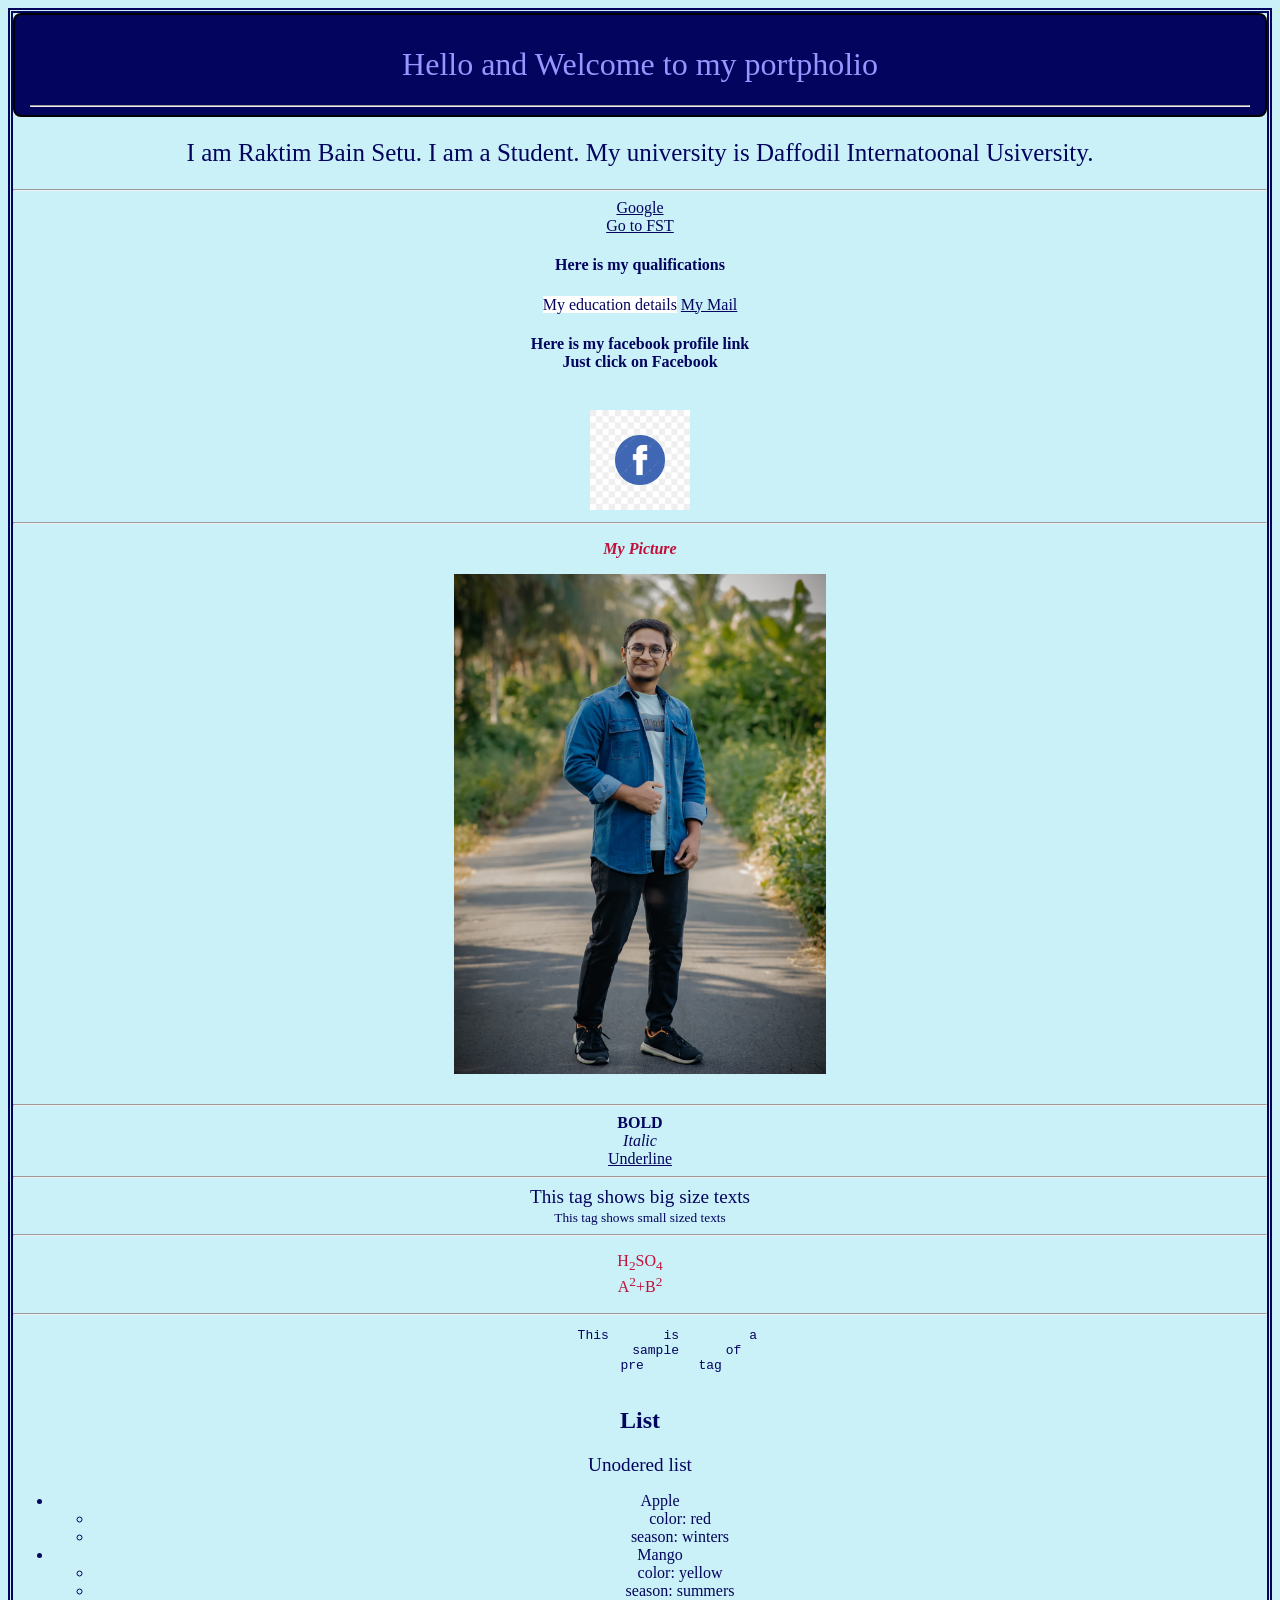
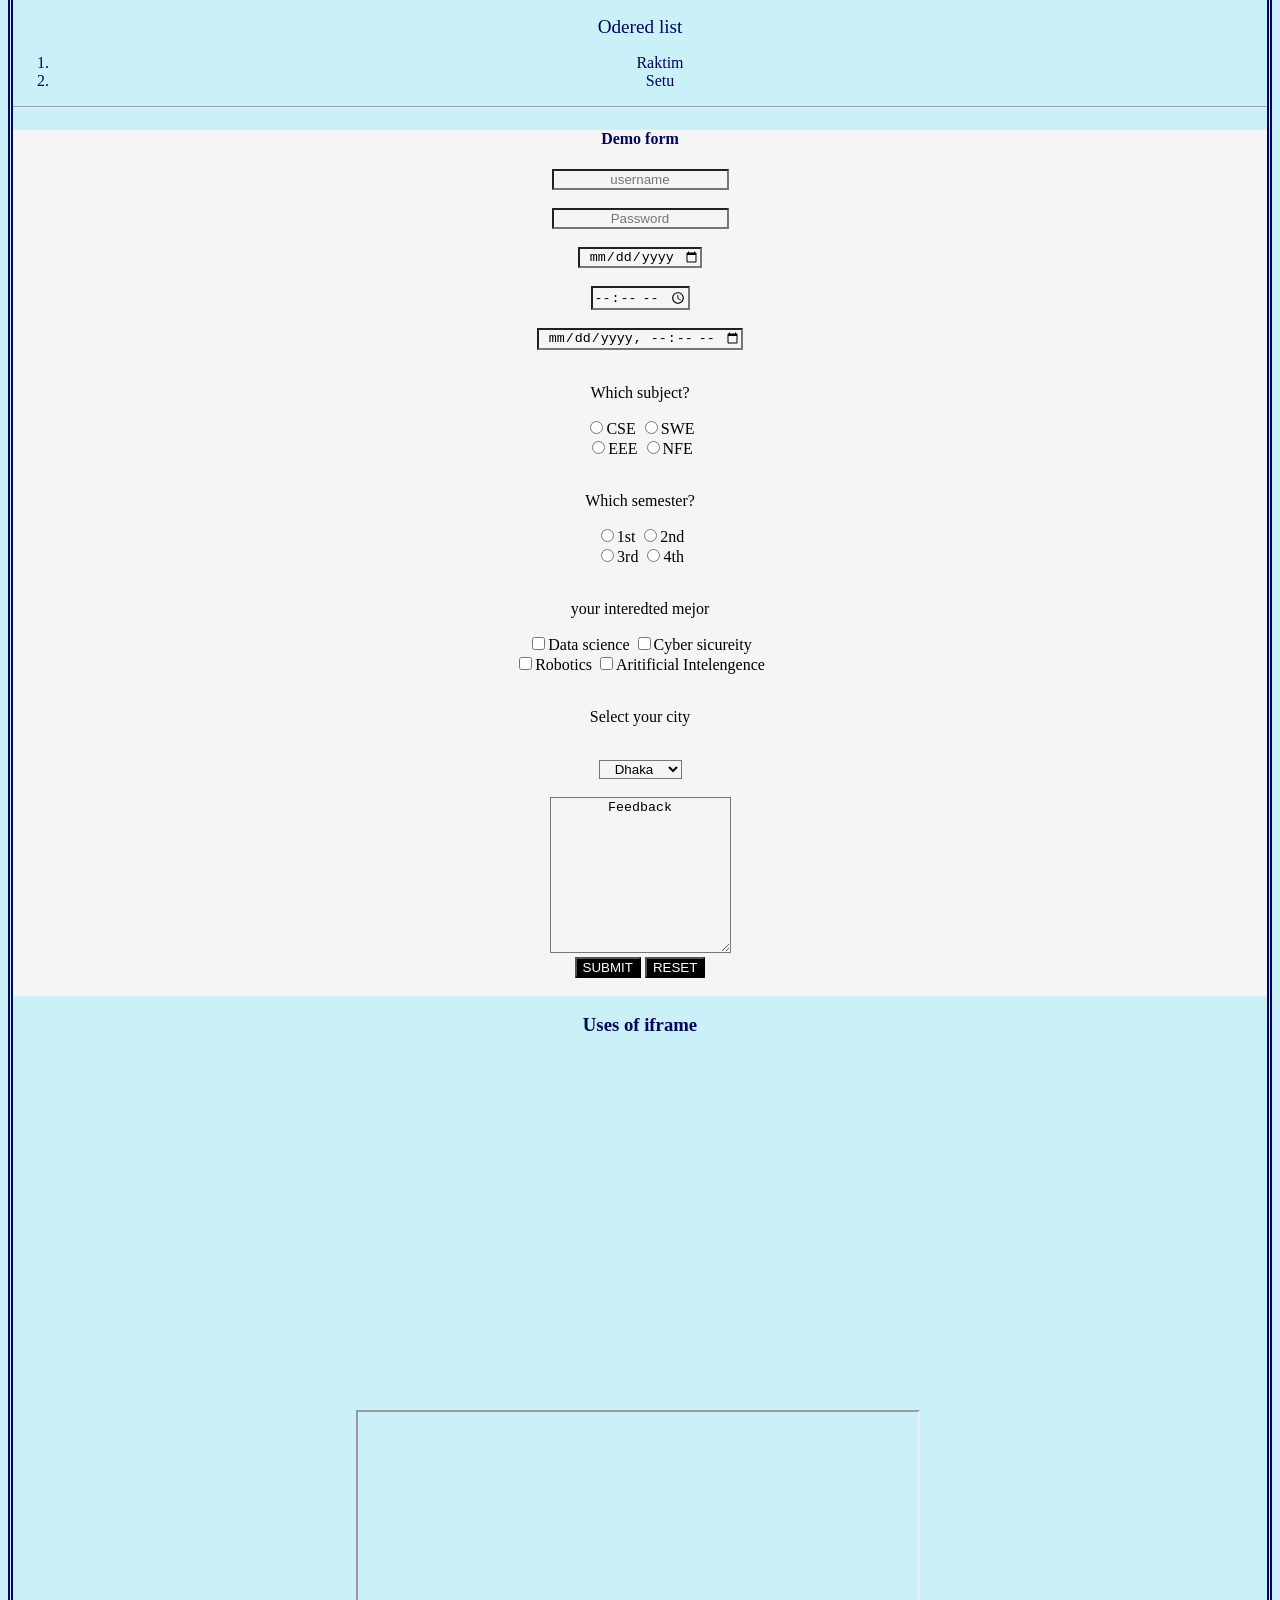
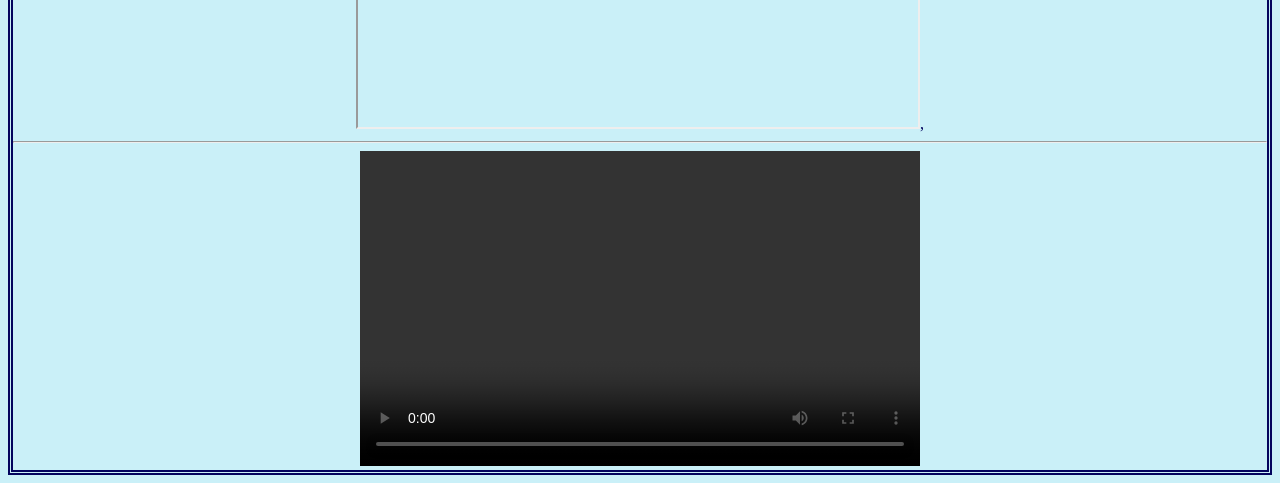
==== index.html @ a9aa8f31 "Adding simple portpholio for practice" ====
<!DOCTYPE html>
<html lang="en">
<head>
    <meta charset="UTF-8">
    <meta name="viewport" content="width=device-width, initial-scale=1.0">
    <title>1st HTML</title>
    <link rel="stylesheet" href="style.css">
</head>
<body>
 <div>

 <div id="heading">   <!--Heading tag-->
    <h1>Hello and Welcome to my portpholio</h1>
    <hr>
 </div>
 <div>
    <!--Paragraph tag-->
    <p id="parah">I am Raktim Bain Setu. I am a Student. My university is Daffodil Internatoonal Usiversity.</p>
    <hr>
 </div>
 <div>
    <!--Anchor Tag-->
    <a href="https://www.google.com/">Google</a> <br>
    <a href="/html/fst.html">Go to FST</a> <br>

    <h4>Here is my qualifications</h4>

    <!-- anchor tag with target(it helps opening a new tab)-->
    <a id="education" class="btn" href="education.html" target="_blank">My education details</a>
    <a class="btn" href="mailto:raktimbain3@gmail.com">My Mail</a>
    <br>
    <h4>Here is my facebook profile link<br> Just click on Facebook</h4>
    <br>

    <!--Anhor tag with image(by clicking the image, we can open the link)-->
    <a  href="https://www.facebook.com/share/1AQpY3izQf/" target="_main"> <img src="facebook.png" height="100"></a>  
    <hr>
 </div>
 <div>
    <!--Image tag-->
    <p> <b><i>My Picture</i></b> </p>
    <img src="image.jpeg" alt="My picture"height="500">  <!--alt means alternetive tag. If progeam fails to show picture then it will show 'My picture' writing-->
 </div>
    <!--Br tag-->
    <br>
    <hr>
 <div>
    <!--Bold, Italic, Underline tag-->
    <b>BOLD</b><br>
    <i>Italic</i><br>
    <u>Underline</u><br>
    <hr>
 </div>
 <div>
    <!--Big  and Small tag-->
    <big>This tag shows big size texts</big><br>
    <small>This tag shows small sized texts</small><br>
 <div>
    <!--Hr tag,, displlay a horizontal rular-->
    <hr>
    <p>H<sub>2</sub>SO<sub>4</sub><br>
    A<sup>2</sup>+B<sup>2</sup></p>
    <hr>
 </div>  
    <!--pre tag- dont ignore next line and space from progrann==mmars text-->
    <pre>
        This       is         a 
            sample      of
        pre       tag
    </pre>

    <!--List tag is used for listing data-->
    <h2>List</h2>
    <big>Unodered list</big>
    <!--unordered list shows data with bulet point-->
    <ul>
        <li>Apple</li>
        <ul>
            <li> color: red</li>
            <li> season: winters</li>
        </ul>
        <li>Mango</li>
        <ul>
            <li>color: yellow</li>
            <li>season: summers</li>
        </ul>
    </ul>
    <big>Odered list</big>
    <!--ordered list shows data with number-->
    <ol>
        <li>Raktim</li>
        <li>Setu</li>
    </ol>
    </div>
    <hr>
 <div>
    <form id="f">
        <h4>Demo form</h4>
        <input type="text" placeholder="username"><br><br>
        <input type="password" placeholder="Password"><br><br>
        <input type="date" ><br><br>
        <input type="time"><br><br>
        <input type="datetime-local"><br><br>
        <p class="f">Which subject?</p>
        <label for="101">
        <input type="radio" value="CSE" name="sub" id="101">CSE
        </label>
        <label for="102">
        <input type="radio" value="SWE" name="sub" id="102">SWE<br>
        </label>
        <label for="103">
        <input type="radio" value="EEE" name="sub" id="103">EEE
        </label>
        <label for="104">
        <input type="radio" value="NFE" name="sub" id="104">NFE<br><br>
        </label>
        <p class="f">Which semester?</p>
        <label for="105">
        <input type="radio" value="1" name="semester" id="105">1st
        </label>
        <label for="106">
        <input type="radio" value="2" name="semester" id="106">2nd<br>
        </label>
        <label for="107">
        <input type="radio" value="3" name="semester" id="107">3rd
        </label>
        <label for="108">
        <input type="radio" value="4" name="semester" id="108">4th<br><br>
        </label>
        <p class="f">your interedted mejor</p>
        <label>
            <input type="checkbox" class="mejor" id="201">Data science
        </label>
        <label>
            <input type="checkbox" class="mejor" id="202">Cyber sicureity<br>
        </label>
        <label>
            <input type="checkbox" class="mejor" id="203">Robotics
        </label>
        <label>
            <input type="checkbox" class="mejor" id="204">Aritificial Intelengence<br><br>
        </label>
         <p class="f">Select your city</p><br>
        <select name="city" value="city" id="city">
            <option value="Dhaka">Dhaka</option>
            <option value="Gopalganj">Gopalganj</option>
        </select><br><br>
        <textarea rows="10" placeholder="Give your feedback here">Feedback</textarea><br>

        <input id="s" type="submit" value="SUBMIT">
        <input id="s" type="reset" value="RESET"><br><br>
    </form>
 </div>
    

    <h3>Uses of iframe</h3><br>
   <iframe class="i" width="560" height="315" src="https://www.youtube.com/embed/NQeB9zVckAA?si=WsHCGOPlPWEgt1is" title="YouTube video player" frameborder="0" allow="accelerometer; autoplay; clipboard-write; encrypted-media; gyroscope; picture-in-picture; web-share" referrerpolicy="strict-origin-when-cross-origin" allowfullscreen></iframe>
    <br><br>
    <iframe class="i" width="560" height="315" src="https://www.wikipedia.org/">vv</iframe>,
    <hr>
    <video class="i" src="/vv.mp3" width="560" height="315" controls loop >My video</video>
    
</body>
</html>
---- style.css ----
*{
    text-align: center;
}

body
{
     color: #03045e;
    font-family:cursive;
    background-color:#caf0f8;
    border-width: 5px;
    border-color:#03045e;
    border-style:double;
} 
#heading
{
    color:#9596ff;
    background-color: #03045e;
    height: 80px;
    text-align: center;
    border: 2px solid black;
    border-radius: 8px;
    padding-top: 10px;
    padding-right: 15px;
    padding-bottom: 10px;
    padding-left: 15px;

}

h1{font-weight:normal}
p
{
    color: #c01039;
}
#parah
{
    color:#03045e;
    font-size: 25px;
    text-align: center;
    line-height: 22px;
}
a{ color: #03045e;}
sub{ color: #c01039;}
sup{color:#c01039}
#education
{
    color: #03045e;
    background-color: white;
    text-decoration: none;
}
button{background-color: white;}

#s{ background-color: #000000;
    color: #ffffff;}
input{
    background-color: whitesmoke;
    color: #000000}
label{
    background-color: whitesmoke;
    color: #000000}
select{
    background-color: whitesmoke;
    color: #000000}
option{
    background-color: whitesmoke;
    color: #000000}
textarea{
    background-color: whitesmoke;
    color: #000000}
#f
{ background-color: whitesmoke;}
.f{
    background-color: whitesmoke;
    color:#000000;}
caption
{
    text-decoration:1px rgb(60, 0, 255) double underline;
}
#T{
text-align: center;
}
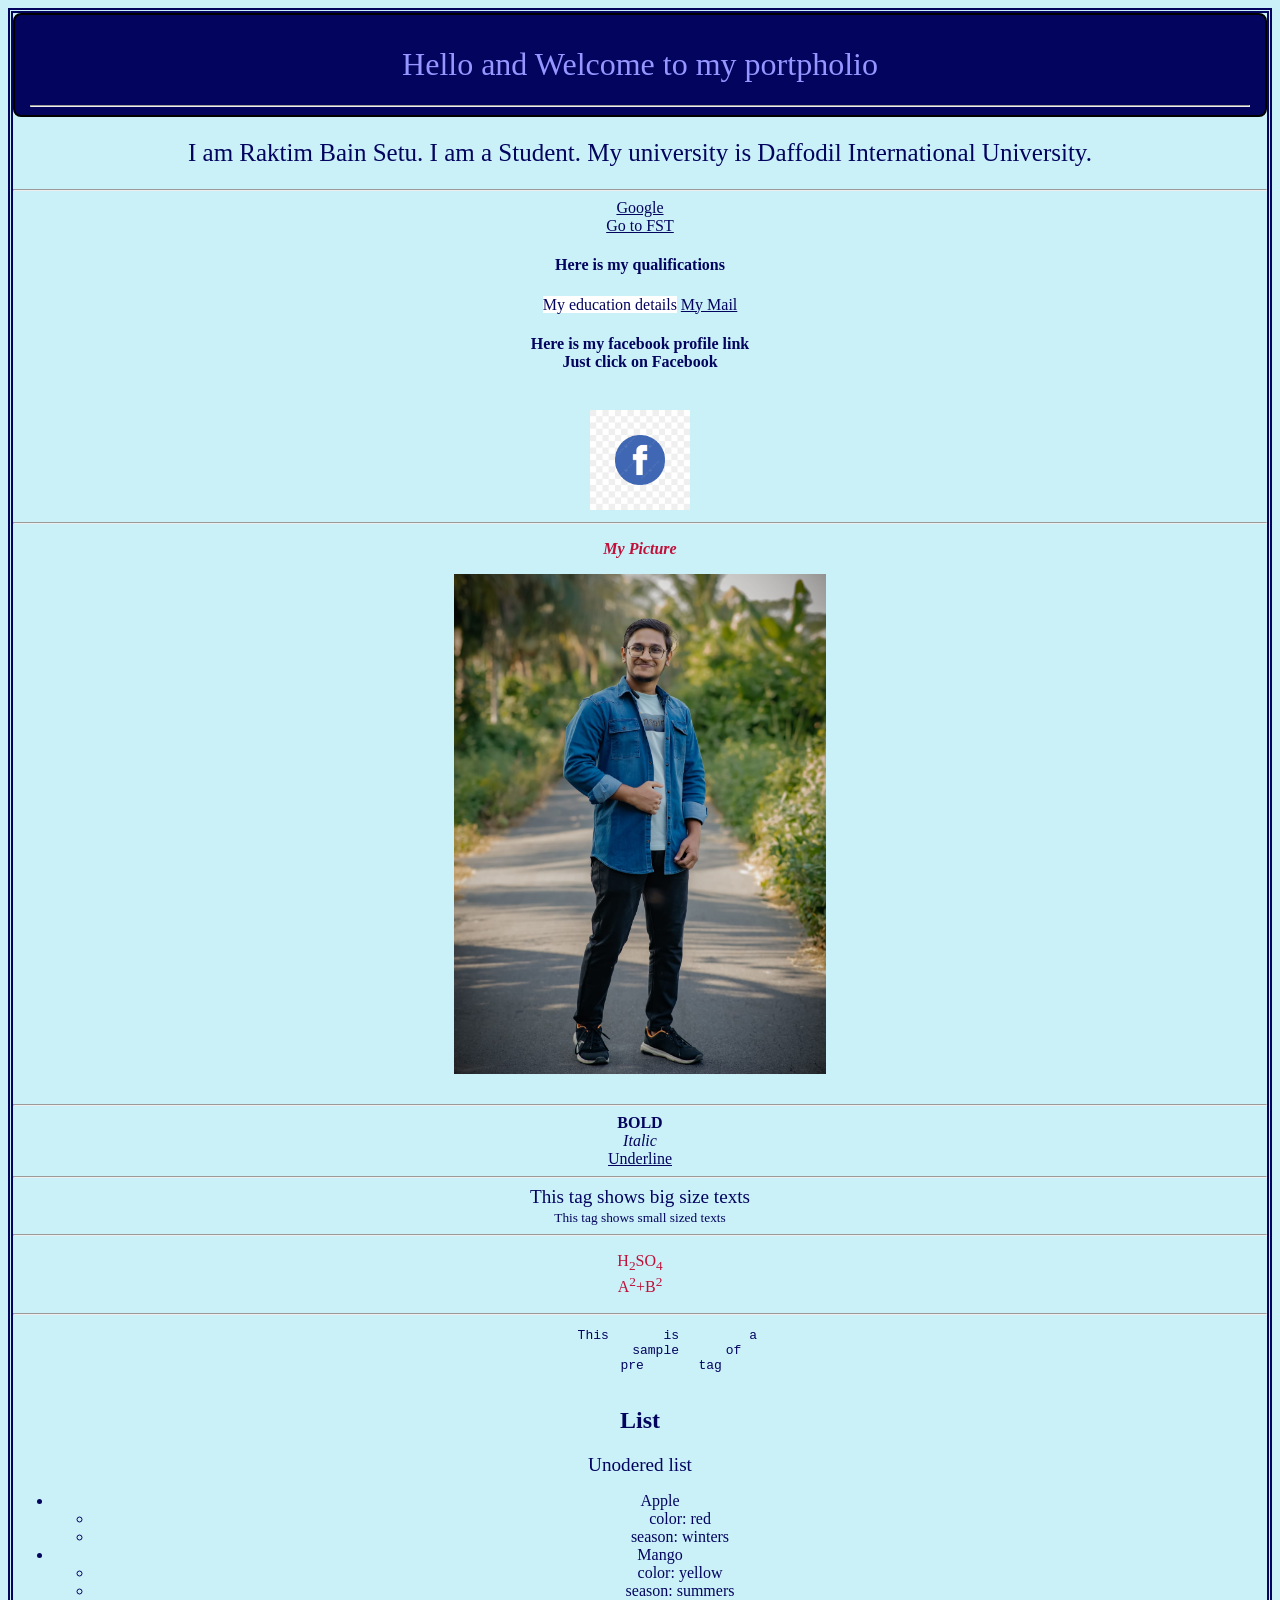
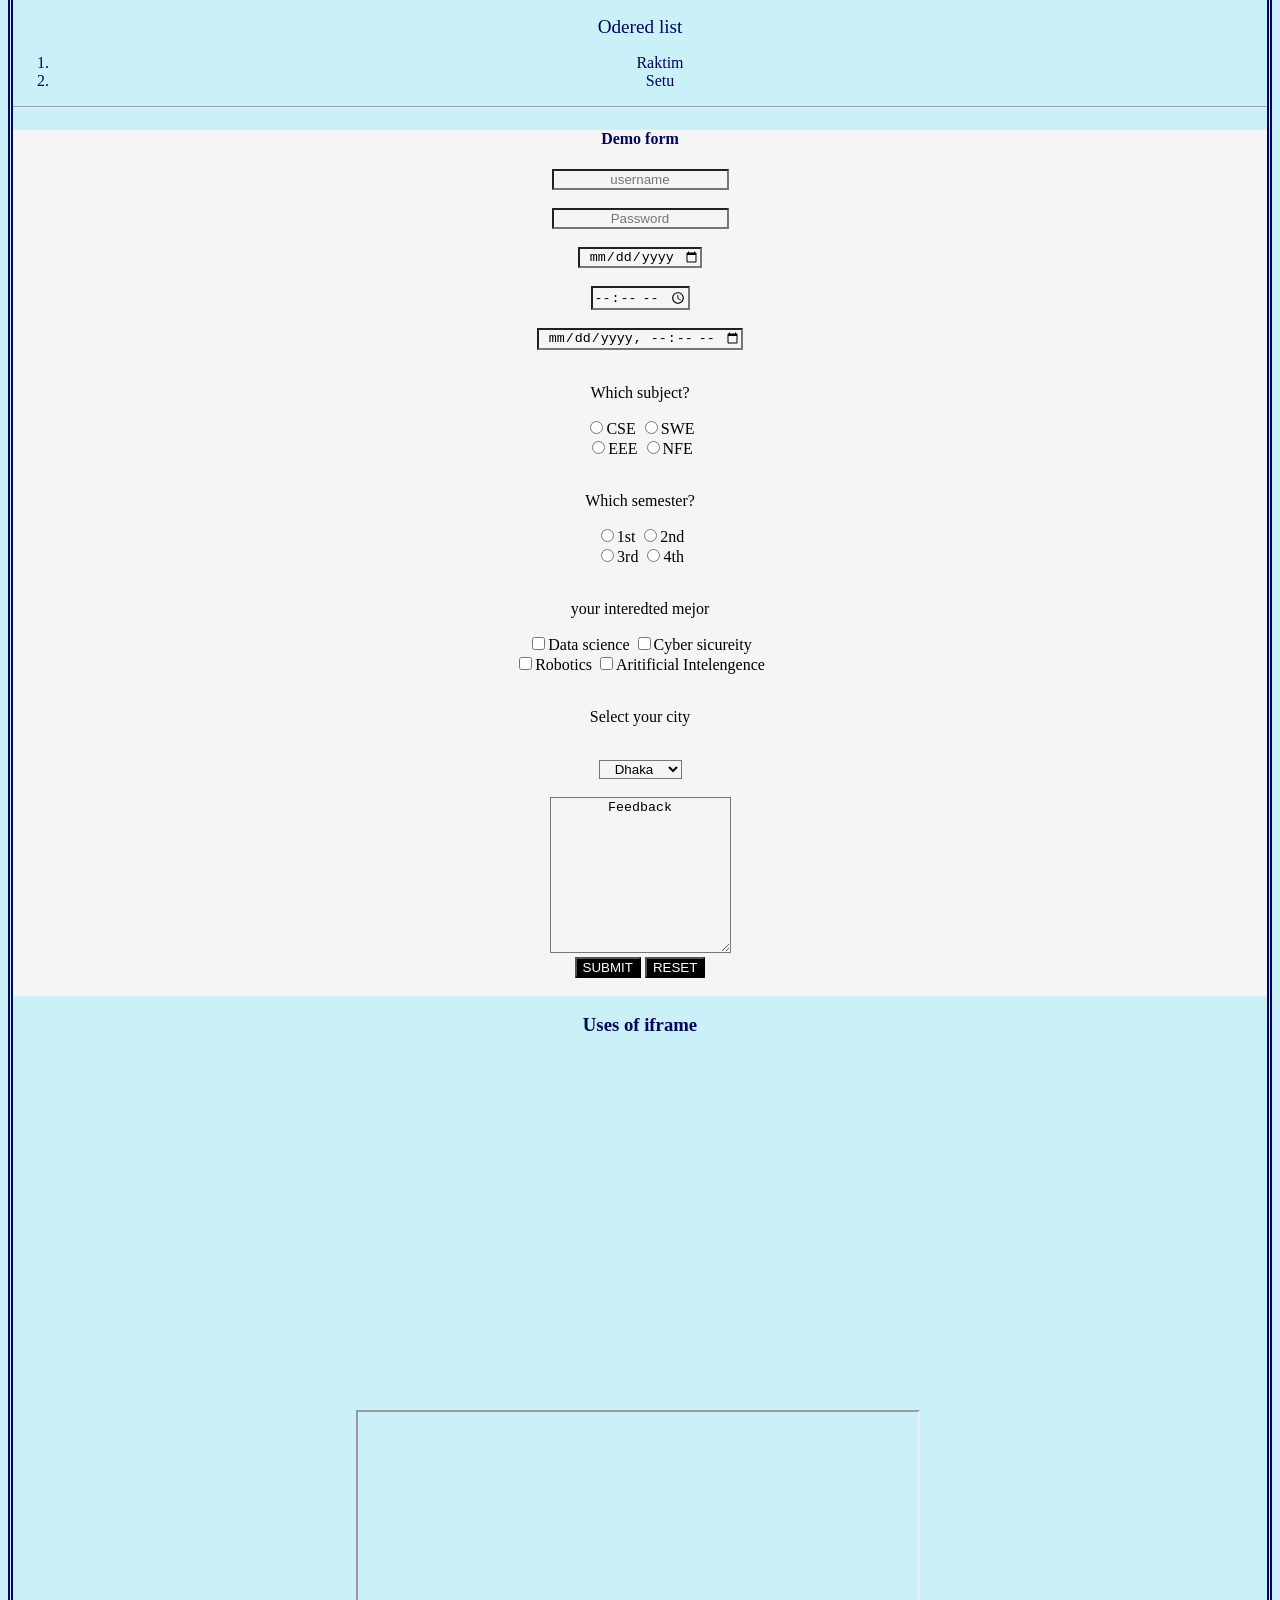
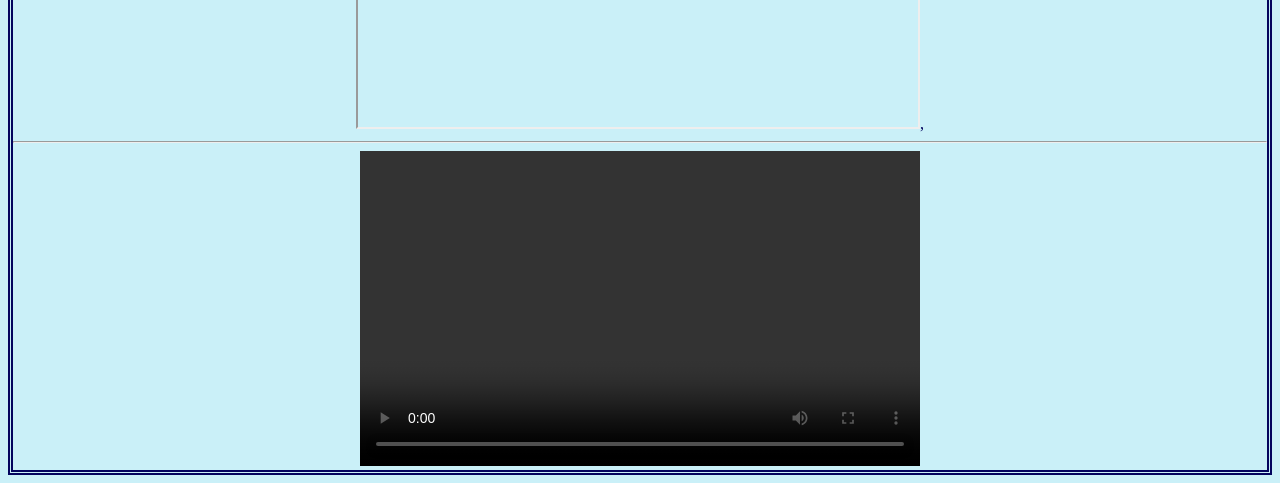
==== commit 1f6577c1: "Correct the spelling mistake" ====
--- a/index.html
+++ b/index.html
@@ -15,7 +15,7 @@
  </div>
  <div>
     <!--Paragraph tag-->
-    <p id="parah">I am Raktim Bain Setu. I am a Student. My university is Daffodil Internatoonal Usiversity.</p>
+    <p id="parah">I am Raktim Bain Setu. I am a Student. My university is Daffodil International University.</p>
     <hr>
  </div>
  <div>
--- a/style.css
+++ b/style.css
@@ -5,7 +5,7 @@
 body
 {
      color: #03045e;
-    font-family:cursive;
+    font-family:Exo 2;
     background-color:#caf0f8;
     border-width: 5px;
     border-color:#03045e;
